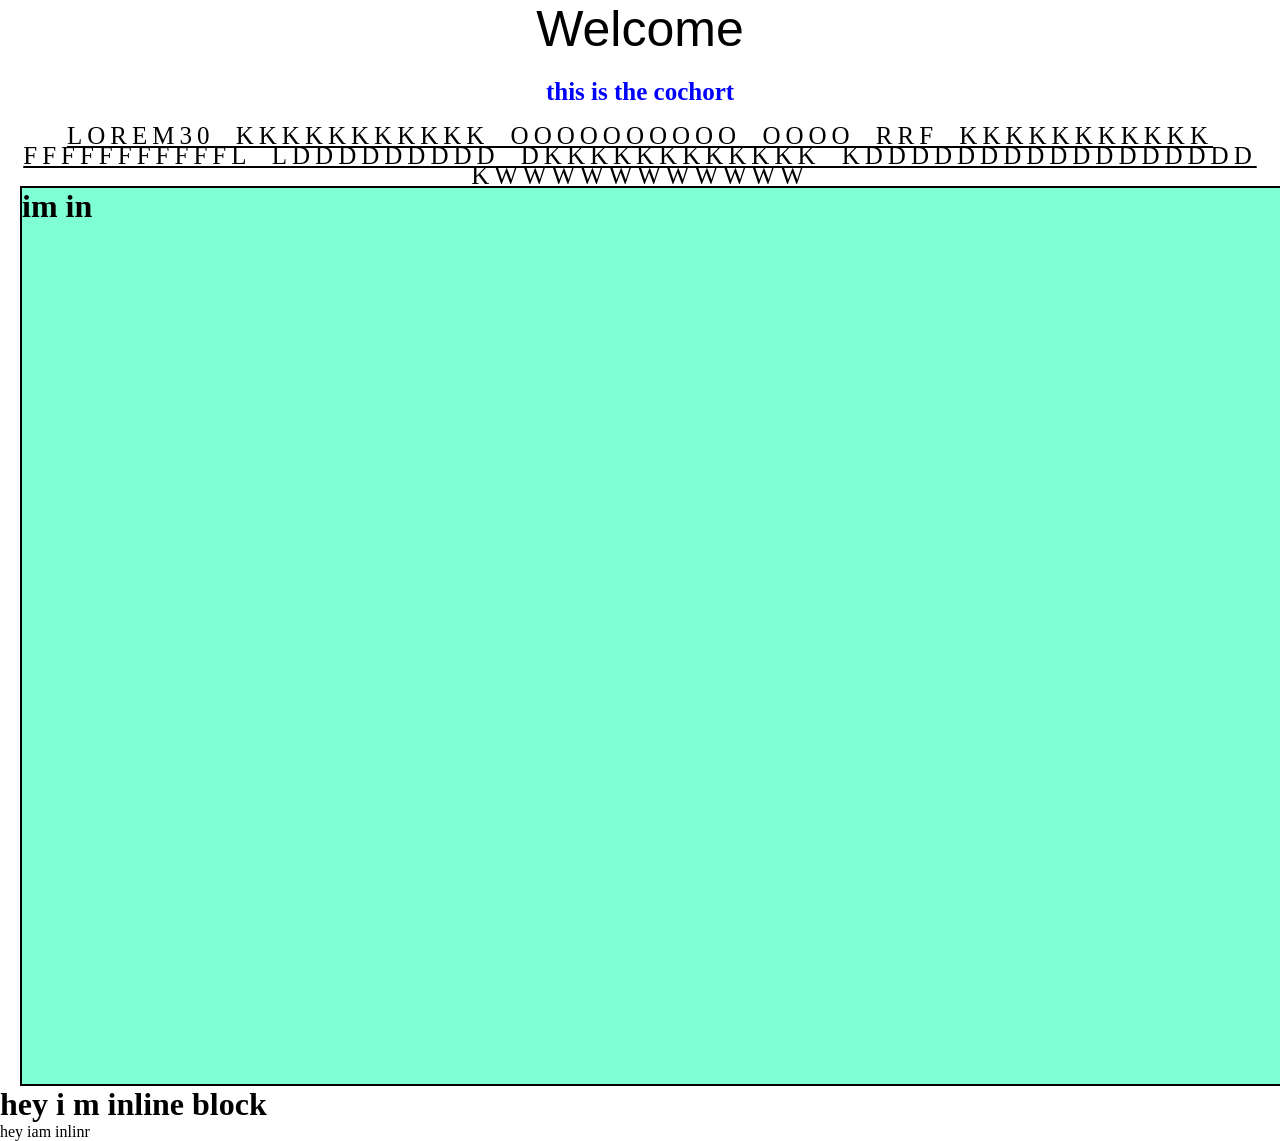
==== text.html @ 5f8e893d "assi2" ====
<!DOCTYPE html>
<html lang="en">
<head>
    <meta charset="UTF-8">
    <meta name="viewport" content="width=device-width, initial-scale=1.0">
    <title>Document</title>
</head>
<link rel="stylesheet" href="text.css">  
<body>
    <h1 class="heading">Welcome</h1>
    <h2 class="subhead">this is the cochort</h2>
    <p class="para">Lorem30 kkkkkkkkkkk oooooooooo oooo
        rrf kkkkkkkkkkk fffffffffffl  lddddddddd 
        dkkkkkkkkkkkk 
        kddddddddddddddddd
        kwwwwwwwwwww
    </p>
    <div class="box">
        <h1>im in</h1>
    </div>
    <h1>hey i m inline block</h1>
    <span>hey iam inlinr</span>
    
</body>  
</html>
---- text.css ----
*{
    margin: 0;
    padding: 0;
    box-sizing: border-box;
}
html,body{
    height: 100%;
    width: 100%;
}
.heading{
    font-size: 50px;
    text-align: center;
    margin-bottom: 20px;
    font-family:'Gill Sans', 'Gill Sans MT', Calibri, 'Trebuchet MS', sans-serif;
    font-weight: 300;
}
.subhead{
    font-size: 25px;
    color: blue;
    text-align: center;
     margin-bottom: 20px;
}
.para{
    text-decoration: underline;
    font-size: 25px;
    text-align: center;
    line-height: 20px;
    word-spacing: 10px;
    letter-spacing: 5px;
    text-transform: uppercase;

}
.box{
    height: 100%; 
    width: 100%;
    background-size: cover;
    background-color: aquamarine;
    border: 2px solid black;
    margin-left: 20px;
    background-image: url('https://images.unsplash.com/photo-1777704621927-d5d0e022c0a6?q=80&w=687&auto=format&fit=crop&ixlib=rb-4.1.0&ixid=M3wxMjA3fDB8MHxwaG90by1wYWdlfHx8fGVufDB8fHx8fA%3D%3D');
}
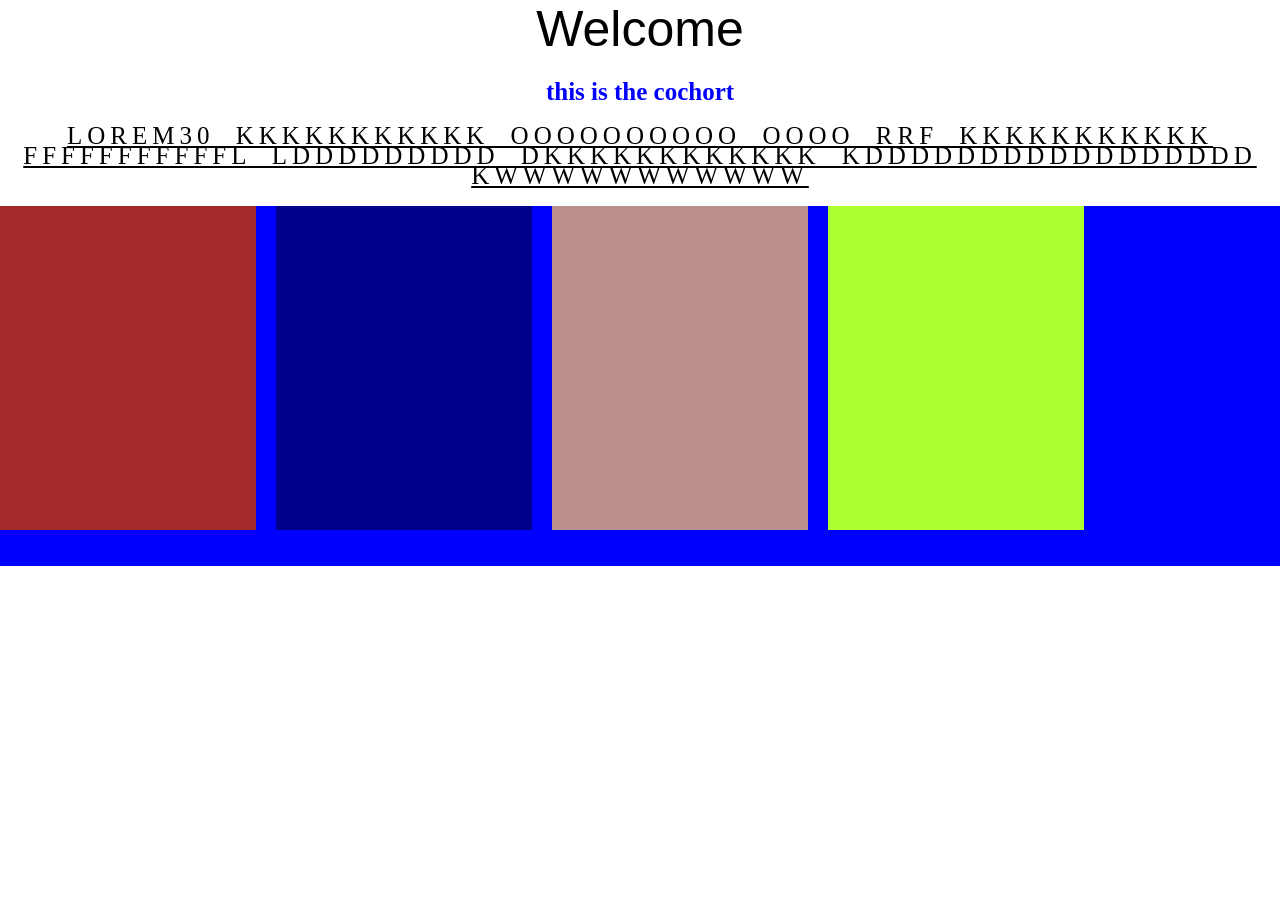
==== commit 613883d2: "assi4" ====
--- a/text.html
+++ b/text.html
@@ -15,11 +15,15 @@
         kddddddddddddddddd
         kwwwwwwwwwww
     </p>
-    <div class="box">
-        <h1>im in</h1>
+    <div class="container">
+        <div class="box"></div>
+         <div id="diff2"class="box"></div>
+          <div id="diff3"class="box"></div>
+           <div id="diff4"class="box"></div>
+          
+
     </div>
-    <h1>hey i m inline block</h1>
-    <span>hey iam inlinr</span>
+    
     
 </body>  
 </html>
--- a/text.css
+++ b/text.css
@@ -30,12 +30,32 @@
     text-transform: uppercase;
 
 }
+
+.container{
+    display: flex;
+    
+    gap: 20px;
+    margin-top: 20px;
+    height: 40%;
+    width: 100%;
+    background-color: blue;
+}
 .box{
-    height: 100%; 
-    width: 100%;
-    background-size: cover;
-    background-color: aquamarine;
-    border: 2px solid black;
-    margin-left: 20px;
-    background-image: url('https://images.unsplash.com/photo-1777704621927-d5d0e022c0a6?q=80&w=687&auto=format&fit=crop&ixlib=rb-4.1.0&ixid=M3wxMjA3fDB8MHxwaG90by1wYWdlfHx8fGVufDB8fHx8fA%3D%3D');
-}+        
+        height: 90%;
+        width: 20%;
+        background-color: brown;
+}
+#diff2{
+    background-color: darkblue;
+}
+#diff3{
+    background-color: rosybrown
+}
+#diff4{
+    background-color:greenyellow
+}
+
+
+
+
